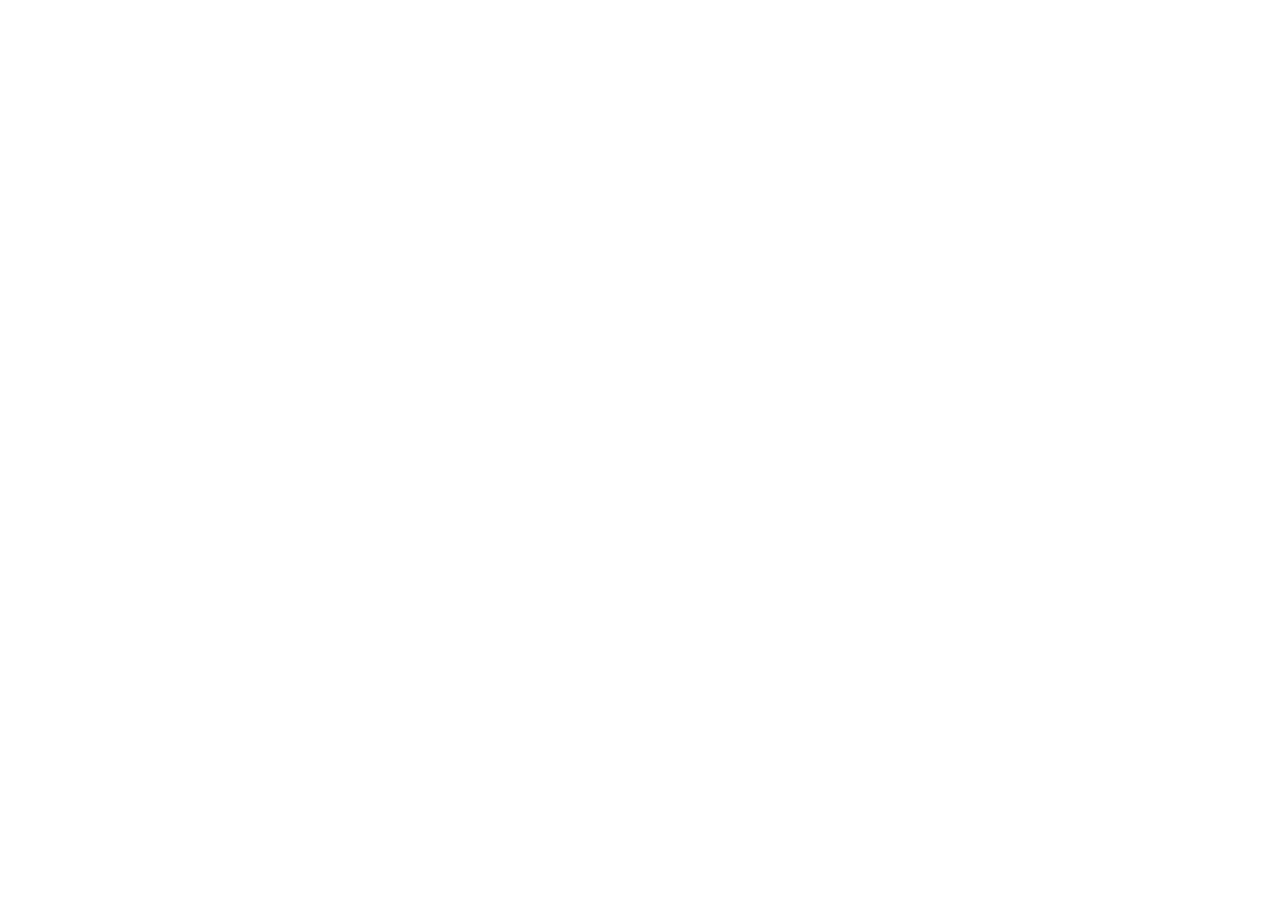
==== final project website/perry.html @ 4d25175c "Final Project" ====
<!DOCTYPE html>
<html lang="en">
<head>
    <meta charset="UTF-8">
    <meta name="viewport" content="width=device-width, initial-scale=1.0">
    <title>Perry the platypus?!?!?!</title>
</head>
<body>
    
</body>
</html>
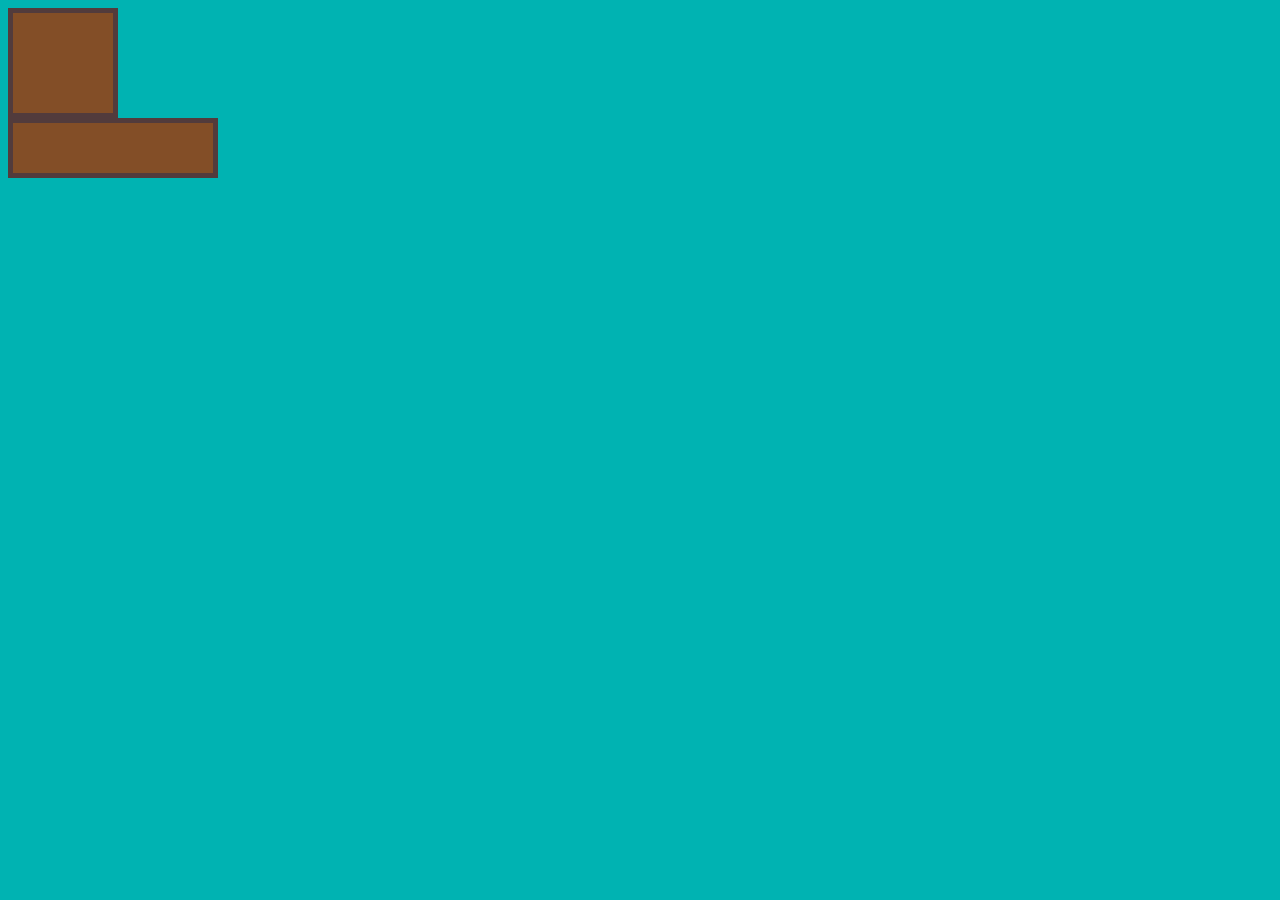
==== commit 7fd77857: "dded media query to portfolio website" ====
--- a/final project website/perry.html
+++ b/final project website/perry.html
@@ -3,9 +3,28 @@
 <head>
     <meta charset="UTF-8">
     <meta name="viewport" content="width=device-width, initial-scale=1.0">
-    <title>Perry the platypus?!?!?!</title>
+    <title>Perry the Platypus?!?!?!</title>
+    <link rel="stylesheet" href="styles/perry.css">
 </head>
 <body>
-    
+    <header>
+        <div id="hatBorder"></div>
+        <div id="hat"></div>
+        <div id="hatBrimBorder"></div>
+        <div id="hatBrim"></div>
+    </header>
+    <div id="content">
+        <div id="face">
+            <div id="eye"></div>
+            <div id="eye"></div>
+            <div id="nose"></div>
+        </div>
+        <div id="tail"></div>
+        <div id="feet">
+            <div id="foot"></div>
+            <div id="foot"></div>
+        </div>
+    </div>
+    <footer></footer>
 </body>
 </html>
--- a/final project website/styles/perry.css
+++ b/final project website/styles/perry.css
@@ -0,0 +1,58 @@
+@import url('https://fonts.googleapis.com/css2?family=Roboto:ital,wght@0,100..900;1,100..900&display=swap');
+
+@font-face {
+    font-family: "Ferbtastic";
+    src: url("../fonts/Phineas\ y\ Ferb.ttf") format("truetype");
+}
+
+:root {
+    /*A Platapus Palette?*/
+    --body: #00b3b2;
+    --dark-body: #008083;
+    --beak: #fcb242;
+    --tail: #f9a565;
+    --dark-tail: #fd5900;
+    --border: #243d3d;
+    /*A Perry the Platypus Palette!?!?*/
+    --hat: #834e27;
+    --hat-band: #523b3c;
+}
+
+body {
+    background-color: var(--body);
+}
+
+header {
+    display: grid;
+    grid-template-rows: 1fr 1fr;
+}
+
+#hatBorder {
+    background-color: var(--hat-band);
+    width: 110px;
+    height: 110px;
+    grid-area: 1/1/2/2;
+}
+
+#hat {
+    background-color: var(--hat);
+    width: 100px;
+    height: 100px;
+    grid-area: 1/1/2/2;
+    margin: 5px 0px 0px 5px;
+}
+
+#hatBrimBorder {
+    background-color: var(--hat-band);
+    width: 210px;
+    height: 60px;
+    grid-area: 2/1/3/2;
+}
+
+#hatBrim {
+    background-color: var(--hat);
+    width: 200px;
+    height: 50px;
+    grid-area: 2/1/3/2;
+    margin: 5px 0px 0px 5px;
+}
